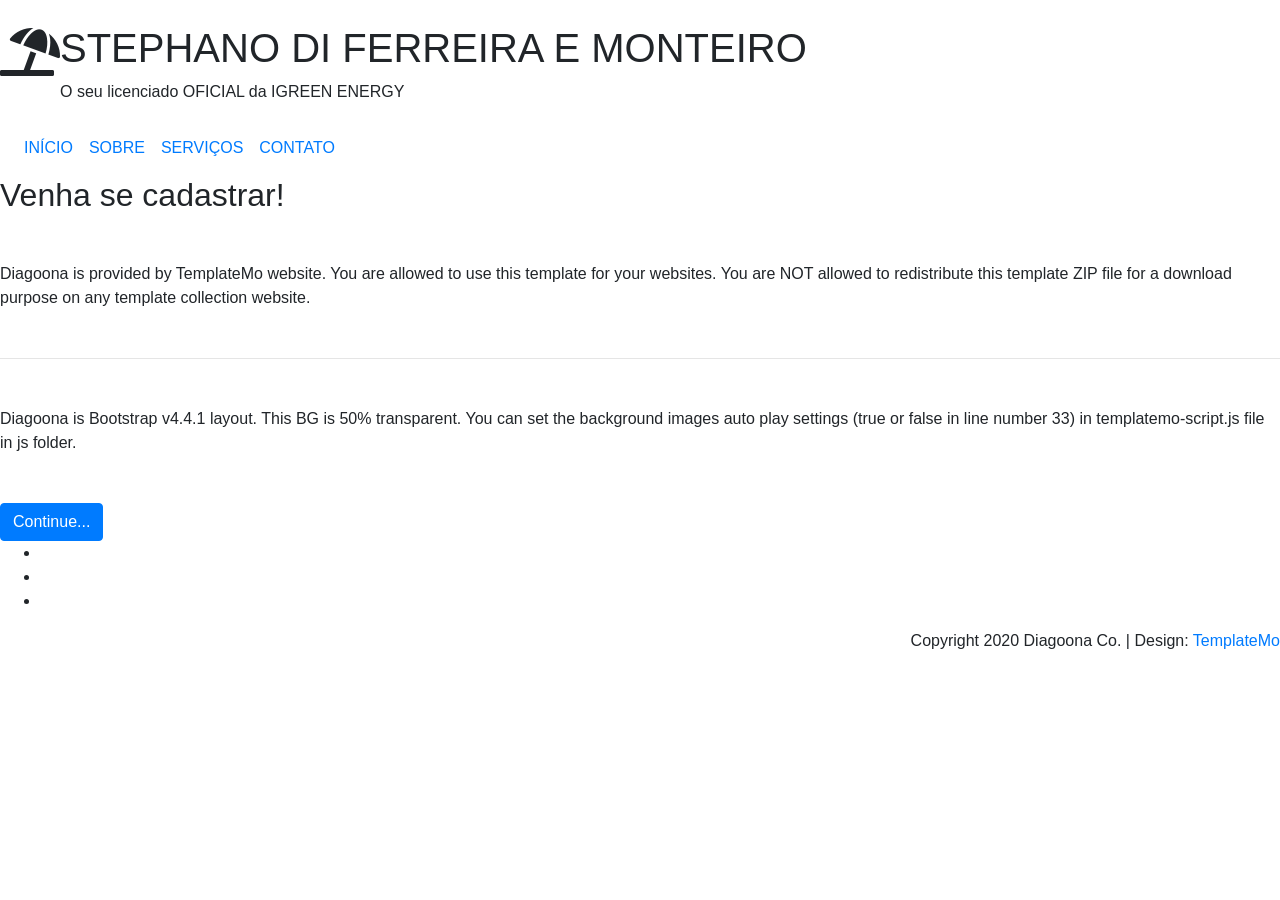
==== index.html @ 2d75505c "EdicoesHTMLS_1" ====
<!DOCTYPE html>
<html lang="en">

<head>
    <meta charset="UTF-8">
    <meta name="viewport" content="width=device-width, initial-scale=1.0">
    <meta http-equiv="X-UA-Compatible" content="ie=edge">
    <title>Stephano Igreen</title>
    <link href="https://fonts.googleapis.com/css?family=Open+Sans:300,400" rel="stylesheet" /> <!-- https://fonts.google.com/ -->
    <link href="css/bootstrap.min.css" rel="stylesheet" /> <!-- https://getbootstrap.com/ -->
    <link href="fontawesome/css/all.min.css" rel="stylesheet" /> <!-- https://fontawesome.com/ -->
    <link href="css/templatemo-diagoona.css" rel="stylesheet" />
<!--

TemplateMo 550 Diagoona

https://templatemo.com/tm-550-diagoona

-->
</head>

<body>
    <div class="tm-container">        
        <div>
            <div class="tm-row pt-4">
                <div class="tm-col-left">
                    <div class="tm-site-header media">
                        <i class="fas fa-umbrella-beach fa-3x mt-1 tm-logo"></i>
                        <div class="media-body">
                            <h1 class="tm-sitename text-uppercase">Stephano Di Ferreira e Monteiro</h1>
                            <p class="tm-slogon">O seu licenciado OFICIAL da IGREEN ENERGY</p>
                        </div>        
                    </div>
                </div>
                <div class="tm-col-right">
                    <nav class="navbar navbar-expand-lg" id="tm-main-nav">
                        <button class="navbar-toggler toggler-example mr-0 ml-auto" type="button" 
                            data-toggle="collapse" data-target="#navbar-nav" 
                            aria-controls="navbar-nav" aria-expanded="false" aria-label="Toggle navigation">
                            <span><i class="fas fa-bars"></i></span>
                        </button>
                        <div class="collapse navbar-collapse tm-nav" id="navbar-nav">
                            <ul class="navbar-nav text-uppercase">
                                <li class="nav-item active">
                                    <a class="nav-link tm-nav-link" href="#">Início<span class="sr-only">(current)</span></a>
                                </li>
                                <li class="nav-item">
                                    <a class="nav-link tm-nav-link" href="about.html">Sobre</a>
                                </li>
                                <li class="nav-item">
                                    <a class="nav-link tm-nav-link" href="services.html">Serviços</a>
                                </li>                            
                                <li class="nav-item">
                                    <a class="nav-link tm-nav-link" href="contact.html">Contato</a>
                                </li>
                            </ul>                            
                        </div>                        
                    </nav>
                </div>
            </div>
            
            <div class="tm-row">
                <div class="tm-col-left"></div>
                <main class="tm-col-right">
                    <section class="tm-content">
                        <h2 class="mb-5 tm-content-title">Venha se cadastrar!</h2>
                        <p class="mb-5">Diagoona is provided by TemplateMo website. You are allowed to use this template for your websites. You are NOT allowed to redistribute this template ZIP file for a download purpose on any template collection website.</p>
                        <hr class="mb-5">
                        <p class="mb-5">Diagoona is Bootstrap v4.4.1 layout. This BG is 50% transparent. You can set the background images auto play settings (true or false in line number 33) in templatemo-script.js file in js folder.</p>                        
                        <a href="about.html" class="btn btn-primary">Continue...</a>
                    </section>
                </main>
            </div>
        </div>        

        <div class="tm-row">
            <div class="tm-col-left text-center">            
                <ul class="tm-bg-controls-wrapper">
                    <li class="tm-bg-control active" data-id="0"></li>
                    <li class="tm-bg-control" data-id="1"></li>
                    <li class="tm-bg-control" data-id="2"></li>
                </ul>            
            </div>        
            <div class="tm-col-right tm-col-footer">
                <footer class="tm-site-footer text-right">
                    <p class="mb-0">Copyright 2020 Diagoona Co. 
                    
                    | Design: <a rel="nofollow" target="_parent" href="https://templatemo.com" class="tm-text-link">TemplateMo</a></p>
                </footer>
            </div>  
        </div>

        <!-- Diagonal background design -->
        <div class="tm-bg">
            <div class="tm-bg-left"></div>
            <div class="tm-bg-right"></div>
        </div>
    </div>

    <script src="js/jquery-3.4.1.min.js"></script>
    <script src="js/bootstrap.min.js"></script>
    <script src="js/jquery.backstretch.min.js"></script>
    <script src="js/templatemo-script.js"></script>
</body>
</html>
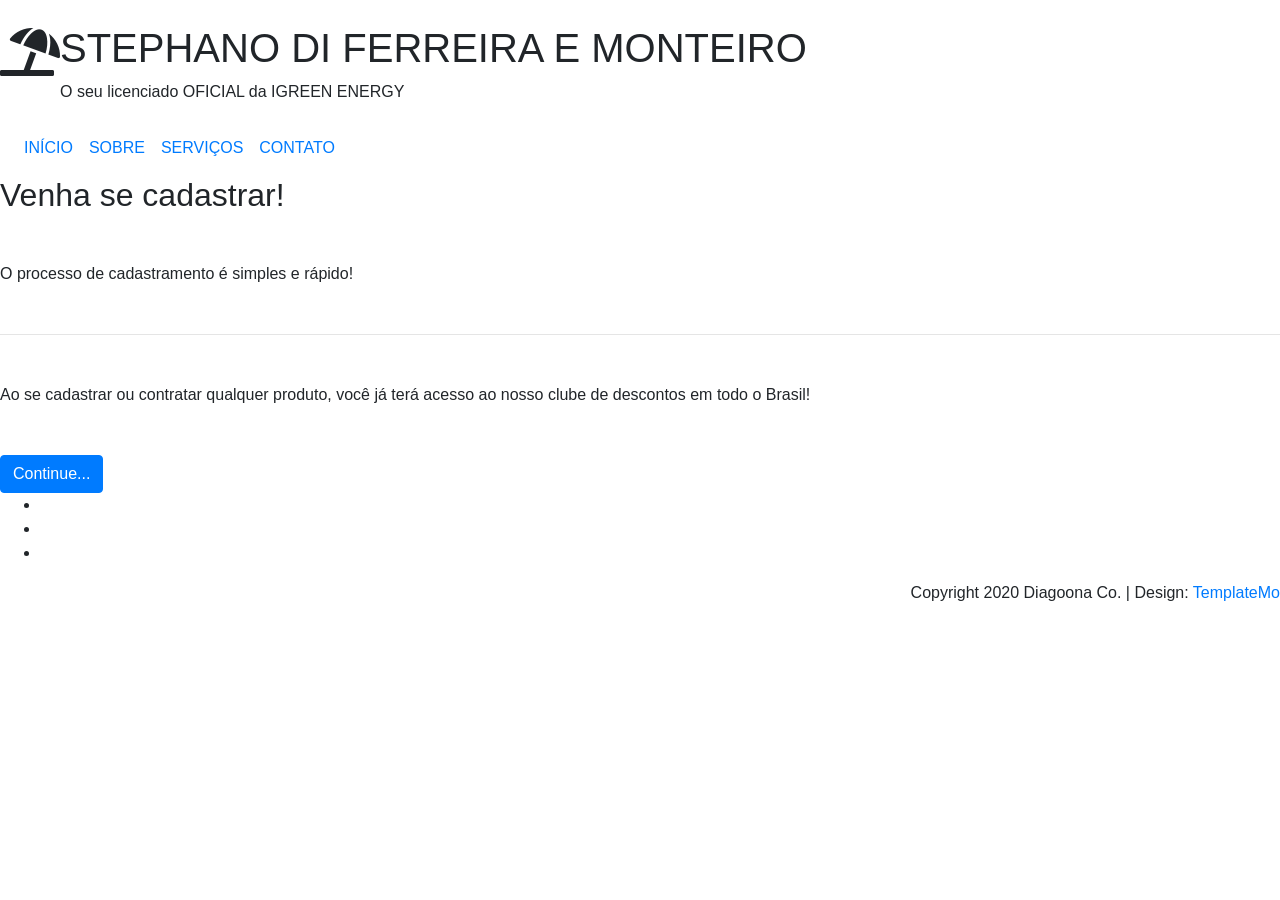
==== commit d87c2fc7: "EdicoesHTMLS_3 1 -Edição de referência do botão Início dos 4 htmls 2 - Edição dos footers 3 - Altera" ====
--- a/index.html
+++ b/index.html
@@ -18,6 +18,16 @@
 
 -->
 </head>
+
+<!-- Google tag (gtag.js) -->
+<script async src="https://www.googletagmanager.com/gtag/js?id=G-T72TLXHX1D"></script>
+<script>
+  window.dataLayer = window.dataLayer || [];
+  function gtag(){dataLayer.push(arguments);}
+  gtag('js', new Date());
+
+  gtag('config', 'G-T72TLXHX1D');
+</script>
 
 <body>
     <div class="tm-container">        
@@ -42,7 +52,7 @@
                         <div class="collapse navbar-collapse tm-nav" id="navbar-nav">
                             <ul class="navbar-nav text-uppercase">
                                 <li class="nav-item active">
-                                    <a class="nav-link tm-nav-link" href="#">Início<span class="sr-only">(current)</span></a>
+                                    <a class="nav-link tm-nav-link" href="index.html">Início<span class="sr-only">(current)</span></a>
                                 </li>
                                 <li class="nav-item">
                                     <a class="nav-link tm-nav-link" href="about.html">Sobre</a>
@@ -64,9 +74,9 @@
                 <main class="tm-col-right">
                     <section class="tm-content">
                         <h2 class="mb-5 tm-content-title">Venha se cadastrar!</h2>
-                        <p class="mb-5">Diagoona is provided by TemplateMo website. You are allowed to use this template for your websites. You are NOT allowed to redistribute this template ZIP file for a download purpose on any template collection website.</p>
+                        <p class="mb-5">O processo de cadastramento é simples e rápido!  </p>
                         <hr class="mb-5">
-                        <p class="mb-5">Diagoona is Bootstrap v4.4.1 layout. This BG is 50% transparent. You can set the background images auto play settings (true or false in line number 33) in templatemo-script.js file in js folder.</p>                        
+                        <p class="mb-5">Ao se cadastrar ou contratar qualquer produto, você já terá acesso ao nosso clube de descontos em todo o Brasil!</p>                        
                         <a href="about.html" class="btn btn-primary">Continue...</a>
                     </section>
                 </main>
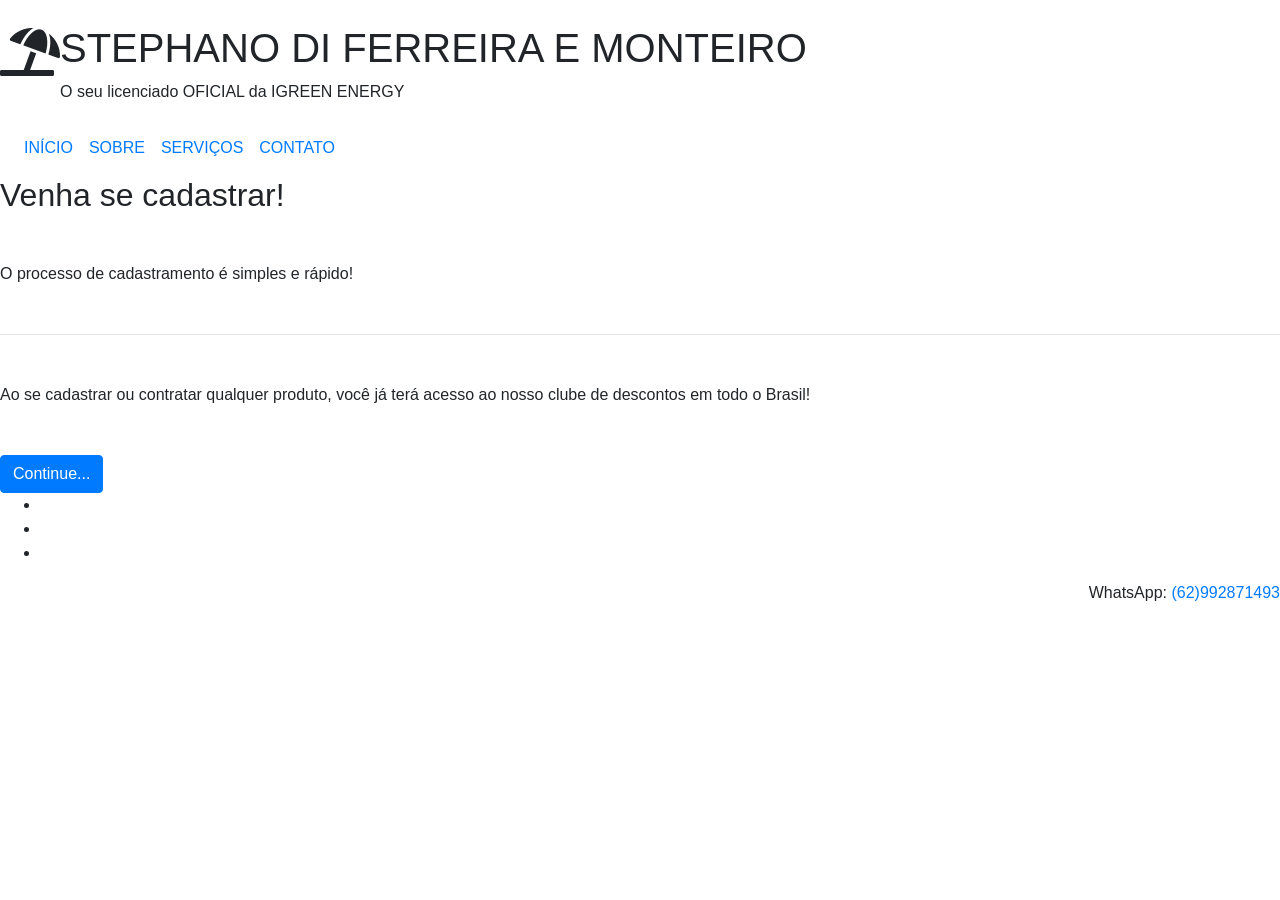
==== commit 0566f7f6: "EdicoesHTMLS_3_2 Alteraçôes que não saíram na anterior por não ter salvo" ====
--- a/index.html
+++ b/index.html
@@ -93,9 +93,9 @@
             </div>        
             <div class="tm-col-right tm-col-footer">
                 <footer class="tm-site-footer text-right">
-                    <p class="mb-0">Copyright 2020 Diagoona Co. 
+                  <!--  <p class="mb-0">Copyright 2020 Diagoona Co. --> 
                     
-                    | Design: <a rel="nofollow" target="_parent" href="https://templatemo.com" class="tm-text-link">TemplateMo</a></p>
+                     WhatsApp: <a rel="nofollow" target="_parent" href="https://https://wa.me/5562992871493" class="tm-text-link">(62)992871493</a></p>
                 </footer>
             </div>  
         </div>
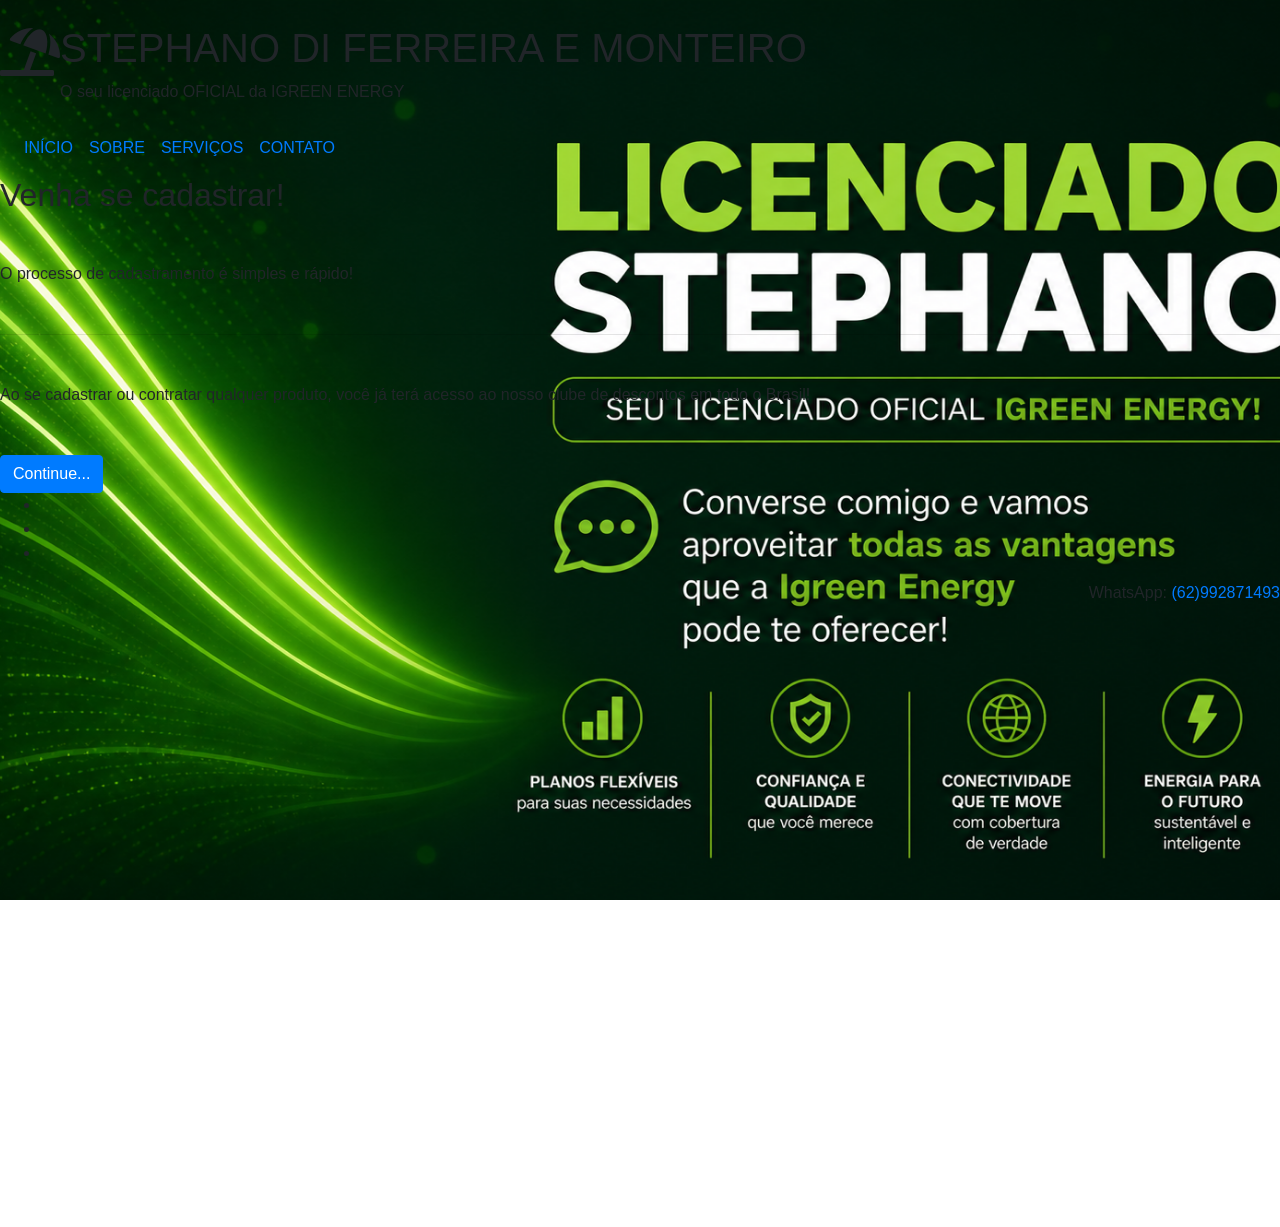
==== commit de2bc051: "Correção footer - Whatsapp Link de referência errado" ====
--- a/index.html
+++ b/index.html
@@ -95,7 +95,7 @@
                 <footer class="tm-site-footer text-right">
                   <!--  <p class="mb-0">Copyright 2020 Diagoona Co. --> 
                     
-                     WhatsApp: <a rel="nofollow" target="_parent" href="https://https://wa.me/5562992871493" class="tm-text-link">(62)992871493</a></p>
+                     WhatsApp: <a rel="nofollow" target="_parent" href="https:wa.me/5562992871493" class="tm-text-link">(62)992871493</a></p>
                 </footer>
             </div>  
         </div>
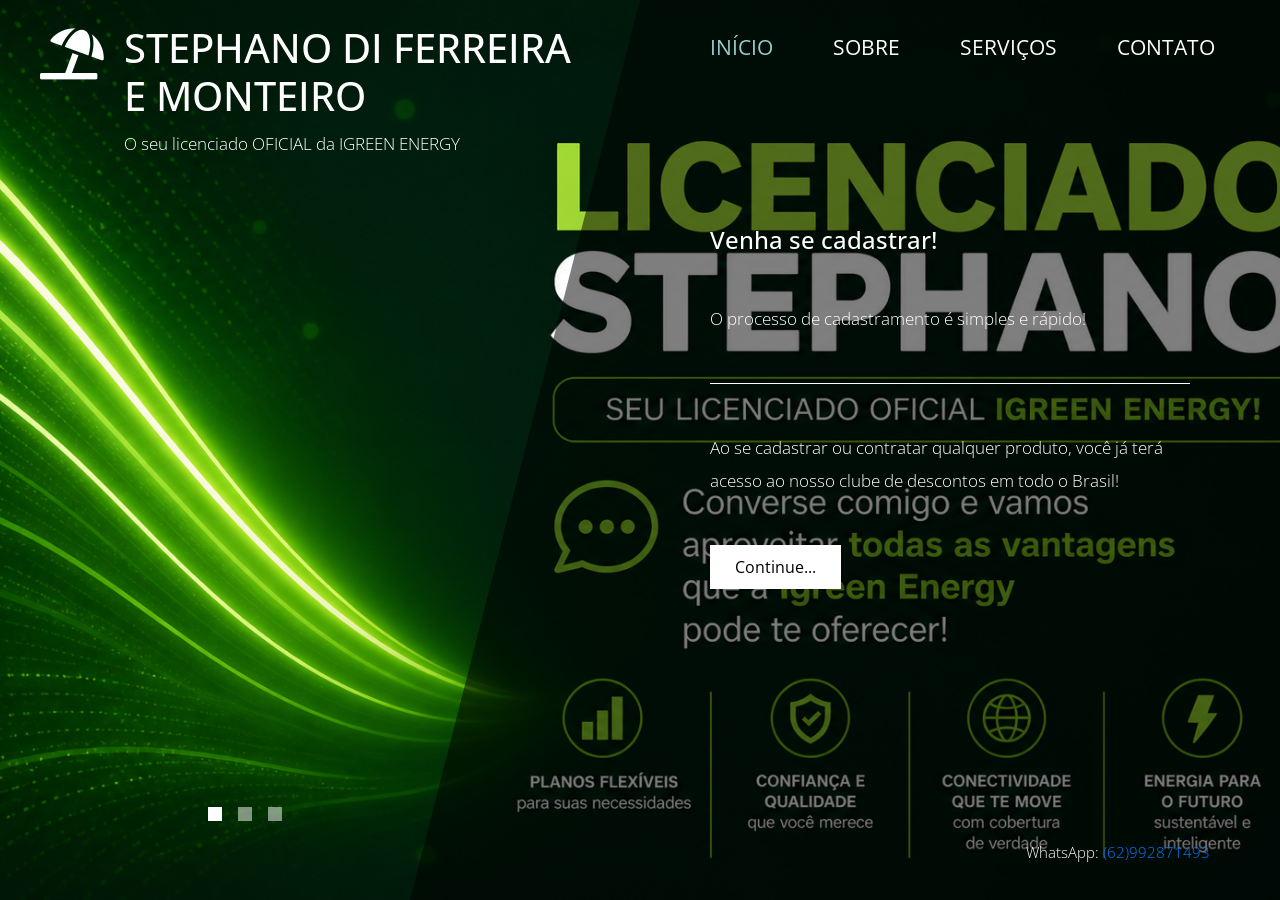
==== commit f73a1233: "Correção Whatapp_2 e Imagens de fundo" ====
--- a/index.html
+++ b/index.html
@@ -95,7 +95,7 @@
                 <footer class="tm-site-footer text-right">
                   <!--  <p class="mb-0">Copyright 2020 Diagoona Co. --> 
                     
-                     WhatsApp: <a rel="nofollow" target="_parent" href="https:wa.me/5562992871493" class="tm-text-link">(62)992871493</a></p>
+                     WhatsApp: <a target="_blank" href="https:wa.me/5562992871493">(62)992871493</a></p>
                 </footer>
             </div>  
         </div>
--- a/css/templatemo-diagoona.css
+++ b/css/templatemo-diagoona.css
@@ -0,0 +1,350 @@
+/*
+
+TemplateMo 550 Diagoona
+
+https://templatemo.com/tm-550-diagoona
+
+*/
+
+body {
+    font-family: 'Open Sans', Arial, sans-serif;
+    font-size: 17px;
+    font-weight: 300;
+    overflow-x: hidden;
+    color: white;
+    background-color: #2C353C;
+}
+
+a { 
+    transition: all 0.3s ease; 
+    text-decoration: none;
+}
+
+ul { padding: 0; }
+a:hover { text-decoration: none; }
+button:focus { outline: none; }
+p { line-height: 1.9; }
+.tm-logo { margin-right: 20px; }
+.tm-slogan { font-size: 0.8rem; }
+
+/* Navigation */
+.navbar-toggler {
+    padding: 8px 15px;
+    border: 0;
+    border-radius: 0;
+    transform: skewX(-15deg);
+    background-color: rgba(0,0,0,0.5);
+    color: white;    
+}
+
+.navbar-toggler i { transform: skewX(15deg); }
+
+.navbar-expand-lg {
+    padding-left: 0;
+    padding-right: 0;
+}
+
+.navbar-expand-lg .navbar-nav .nav-link { padding: 0; }
+
+.navbar-expand-lg .navbar-nav .tm-nav-link {
+    font-size: 1.3rem;
+    font-weight: 400;
+    color: white;    
+    padding-bottom: 30px;    
+}
+
+.nav-item { margin-right: 60px; }
+
+.nav-item:last-child { margin-right: 0; }
+
+.nav-item.active .tm-nav-link,
+.nav-item:hover .tm-nav-link {
+    color: #9CC;
+}
+
+/* Page Background */
+.tm-bg {
+    position: absolute;
+    left: 0;
+    right: 0;
+    width: 100%;
+    height: 100%;
+    display: flex;
+    z-index: -1000;
+    background-size: cover;
+    background-position: center;
+    background-repeat: no-repeat;
+}
+
+.tm-bg-left,
+.tm-bg-right {
+    position: relative;
+    width: 50%;
+    height: 100%;
+    background-size: cover;
+    background-position: center;
+    background-repeat: no-repeat;
+}
+
+.tm-bg-right { background-color: rgba(0,0,0,0.5); }
+
+.tm-bg-left {
+    border-right: 230px solid rgba(0,0,0,0.5);
+    border-top: 100vh solid transparent;
+}
+
+.tm-bg-controls-wrapper {
+    display: inline-block;
+    margin-left: -150px;
+}
+
+.tm-bg-control {
+    display: inline-block;
+    width: 14px;
+    height: 14px;
+    background-color: rgba(255,255,255,0.5);
+    margin: 6px;
+    cursor: pointer;
+}
+
+.tm-bg-control.active,
+.tm-bg-control:hover {
+    background-color: white;
+}
+
+.tm-container {
+    width: 100%;
+    height: 100%;
+    min-height: 100vh;
+    position: relative;
+    display: flex;
+    flex-direction: column;
+    justify-content: space-between;  
+}
+
+.tm-row { display: flex; }
+
+.tm-col-left {
+    width: 50%;
+    height: 100%;
+    padding-left: 40px;  
+    padding-right: 40px;
+}
+
+.tm-col-right {
+    width: 50%;
+    height: 100%;
+    padding-left: 70px;
+    padding-right: 70px;
+}
+
+.tm-content {
+    max-width: 660px;
+    margin-top: 50px;
+    padding-right: 20px;
+}
+
+.tm-about { max-width: 525px; }
+
+::-webkit-scrollbar {
+    -webkit-appearance: none;
+    width: 10px;
+}
+  
+::-webkit-scrollbar-thumb {
+    border-radius: 5px;
+    background-color: rgba(255,255,255,.8);
+    box-shadow: 0 0 1px rgba(255,255,255,.8);
+}
+
+.tm-content-title { font-size: 1.5rem; }
+hr { border-top: 1px solid white; }
+
+.btn {
+    padding: 10px 25px;
+    border-radius: 0;
+}
+
+.btn-big {
+    padding: 9px 40px;
+    font-size: 1.2rem;;
+}
+
+.btn-primary {
+    background-color: white;
+    color: black;
+    border: 0;
+}
+
+.btn-primary:hover {
+    background-color: #9CC;
+    color: black;
+}
+
+.tm-site-footer {
+    padding: 40px 0 20px;
+    max-width: 660px;
+    font-size: 0.95rem;
+}
+
+.tm-col-footer { padding-left: 0; }
+.tm-text-link { color: white; }
+
+.tm-text-link:hover,
+.tm-text-link:focus {
+    color: #9CC;
+}
+
+/* Service */ 
+.tm-service-text { max-width: 365px; }
+.tm-service-img { margin-right: 25px; }
+.tm-service-img-r { margin-left: 25px; }
+
+/* Contact */
+.form-control,
+textarea {    
+    color: white;
+    background-color: transparent;
+    background-clip: padding-box;
+    border: none;
+    border-bottom: 1px solid #999A9B;
+    border-radius: 0;
+    transition: border-color 0.15s ease-in-out, box-shadow 0.15s ease-in-out;
+    padding: 10px 0;
+    font-family: 'Open Sans', Arial, sans-serif;
+    font-size: 1rem;
+    font-weight: 400;
+    line-height: 1.5;
+}
+
+.form-control:focus {
+    color: white;
+    background-color: transparent;    
+    box-shadow: none;
+    border-color: #9CC;
+    outline: none;
+}
+
+.mb-85 { margin-bottom: 85px; }
+.tm-contact-main { max-width: 690px; }
+
+.tm-contact {
+    max-width: 420px;
+    margin-left: auto;
+    margin-right: auto;
+}
+
+.form-control::-webkit-input-placeholder { color: white; } /* Edge */  
+.form-control:-ms-input-placeholder { color: white; } /* Internet Explorer 10-11 */  
+.form-control::placeholder { color: white; }
+
+@media (max-width: 1200px) {
+    .nav-item { margin-right: 30px; }
+
+    .tm-page-right {
+        padding-left: 30px;
+        padding-right: 30px;
+    }
+}
+
+@media (max-width: 992px) {    
+    .tm-nav {
+        position: absolute;
+        background: rgba(0, 0, 0, 0.8);
+        color: white;
+        top: 44px;
+        right: 4px;
+    }
+
+    .navbar-expand-lg .navbar-nav .tm-nav-link {
+        color: white;
+        font-size: 1.1rem;
+        padding: 13px 20px;
+    }
+
+    .nav-item { margin-right: 0; }
+
+    .nav-item.active .tm-nav-link,
+    .nav-item:hover .tm-nav-link {
+        color: #9CC;
+    }
+
+    .tm-content { margin-top: 20px; }
+    .tm-site-footer { padding-top: 40px; }
+    .tm-col-left { width: 40%; }
+
+    .tm-col-right {
+        width: 60%;
+        padding-left: 100px;
+        padding-right: 30px;
+    }
+    
+    .tm-col-footer { padding-left: 0; }
+}
+
+@media (max-width: 768px) {
+    .tm-row { flex-direction: column; }
+
+    .tm-col-left,
+    .tm-col-right,
+    .tm-bg-left,
+    .tm-bg-right {
+        width: 100%;
+    }
+
+    #tm-main-nav {
+        position: fixed;
+        top: 50px;
+        right: 40px;
+        padding-bottom: 0;
+    }  
+    
+    .tm-bg { flex-direction: column; }
+
+    .tm-bg-left {
+        height: 200px;        
+        border-bottom: 50px solid rgba(0,0,0,0.5);
+        border-right: 0;
+        border-top: 0;
+    }
+
+    .tm-bg-right { height: calc(100% - 200px); }
+
+    .tm-bg-controls-wrapper {
+        margin-left: 0;
+        margin-top: 50px;
+    }
+
+    .tm-content {
+        max-height: none;
+        margin-top: 40px;
+    }
+
+    .tm-col-right {
+        padding-top: 40px;
+        padding-left: 30px;
+    }
+
+    .tm-col-footer {
+        padding-left: 10px;
+        padding-right: 10px;
+    }
+}
+
+@media (max-width: 460px) {
+    .tm-logo { margin-right: 15px; }
+    .tm-sitename { font-size: 1.8rem; }
+    .tm-slogon { font-size: 0.8rem; }
+}
+
+@media (max-width: 450px), (min-width: 768px) and (max-width: 830px), (min-width: 992px) and (max-width: 1040px) {
+    .tm-service-media { flex-direction: column; }
+    .tm-service-media-img-l { flex-direction: column-reverse; }
+    .tm-service-text { margin-top: 20px; }
+    .tm-service-img { margin-right: 0; }
+    .tm-service-img-r { margin-left: 0; }
+}
+
+html, body {
+    height: 100%;
+}
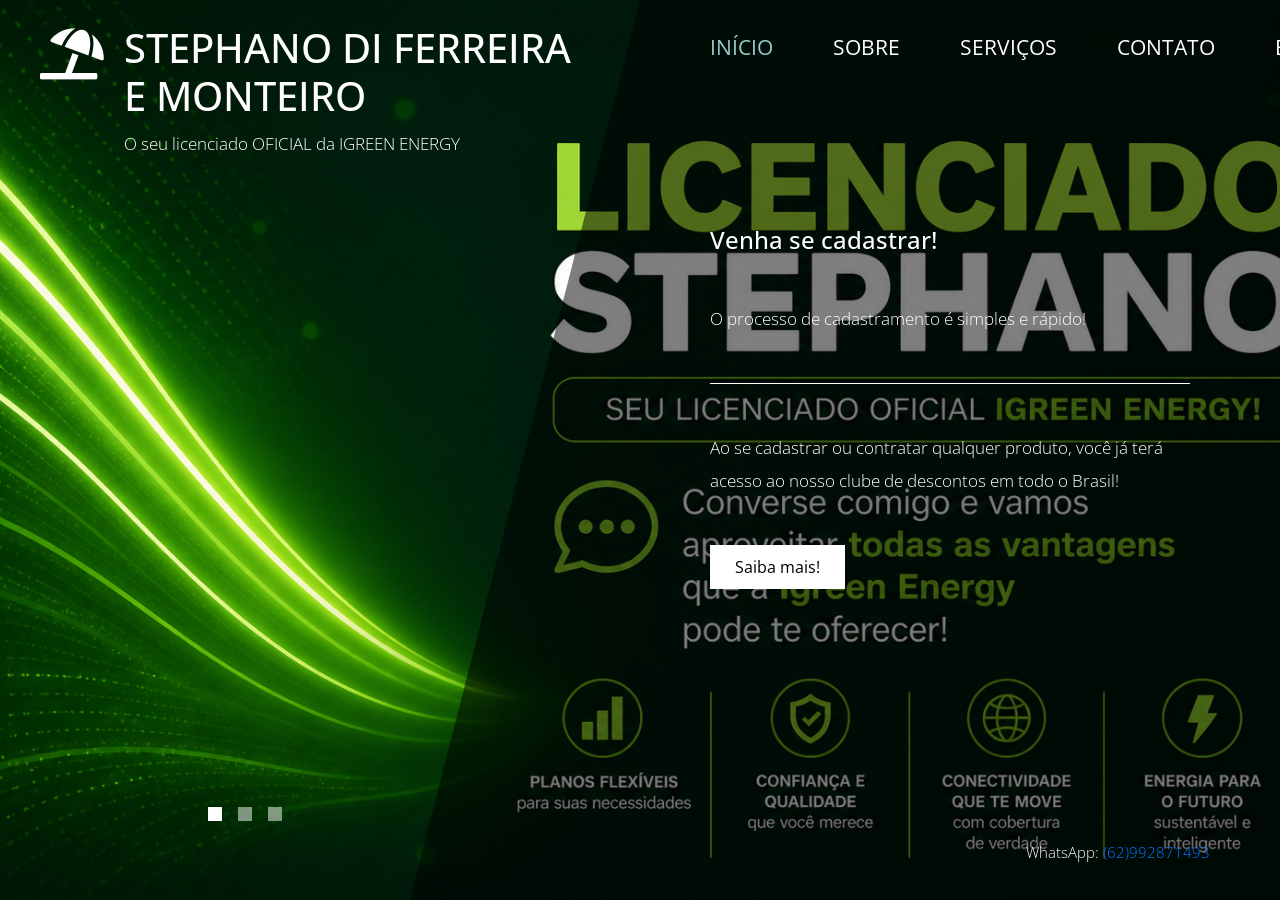
==== commit 95b8b6fc: "Test bolão" ====
--- a/index.html
+++ b/index.html
@@ -63,6 +63,9 @@
                                 <li class="nav-item">
                                     <a class="nav-link tm-nav-link" href="contact.html">Contato</a>
                                 </li>
+                                <li class="nav-item">
+                                    <a class="nav-link tm-nav-link" href="portindex.html">Bolão</a>
+                                </li>
                             </ul>                            
                         </div>                        
                     </nav>
@@ -77,7 +80,7 @@
                         <p class="mb-5">O processo de cadastramento é simples e rápido!  </p>
                         <hr class="mb-5">
                         <p class="mb-5">Ao se cadastrar ou contratar qualquer produto, você já terá acesso ao nosso clube de descontos em todo o Brasil!</p>                        
-                        <a href="about.html" class="btn btn-primary">Continue...</a>
+                        <a href="about.html" class="btn btn-primary">Saiba mais!</a>
                     </section>
                 </main>
             </div>
@@ -95,7 +98,7 @@
                 <footer class="tm-site-footer text-right">
                   <!--  <p class="mb-0">Copyright 2020 Diagoona Co. --> 
                     
-                     WhatsApp: <a target="_blank" href="https:wa.me/5562992871493">(62)992871493</a></p>
+                     WhatsApp: <a target="_blank" href="https://wa.me/5562992871493">(62)992871493</a></p>
                 </footer>
             </div>  
         </div>
--- a/css/templatemo-diagoona.css
+++ b/css/templatemo-diagoona.css
@@ -68,7 +68,7 @@
     left: 0;
     right: 0;
     width: 100%;
-    height: 100%;
+    height: 100vh !important;
     display: flex;
     z-index: -1000;
     background-size: cover;
@@ -80,7 +80,7 @@
 .tm-bg-right {
     position: relative;
     width: 50%;
-    height: 100%;
+    height: 100vh !important;
     background-size: cover;
     background-position: center;
     background-repeat: no-repeat;
@@ -119,7 +119,10 @@
     position: relative;
     display: flex;
     flex-direction: column;
-    justify-content: space-between;  
+    justify-content: space-between;
+       background-size: cover;
+    background-position: center;
+    background-repeat: no-repeat;  
 }
 
 .tm-row { display: flex; }
@@ -347,4 +350,13 @@
 
 html, body {
     height: 100%;
-}+}
+
+.backstretch img {
+    width: 100%;
+    height: 100%;
+    object-fit: cover;       /* preenche bonito */
+    object-position: center; /* centraliza */
+    object-fit: contain;
+    background-color: green; /* evita fundo branco feio */
+}
